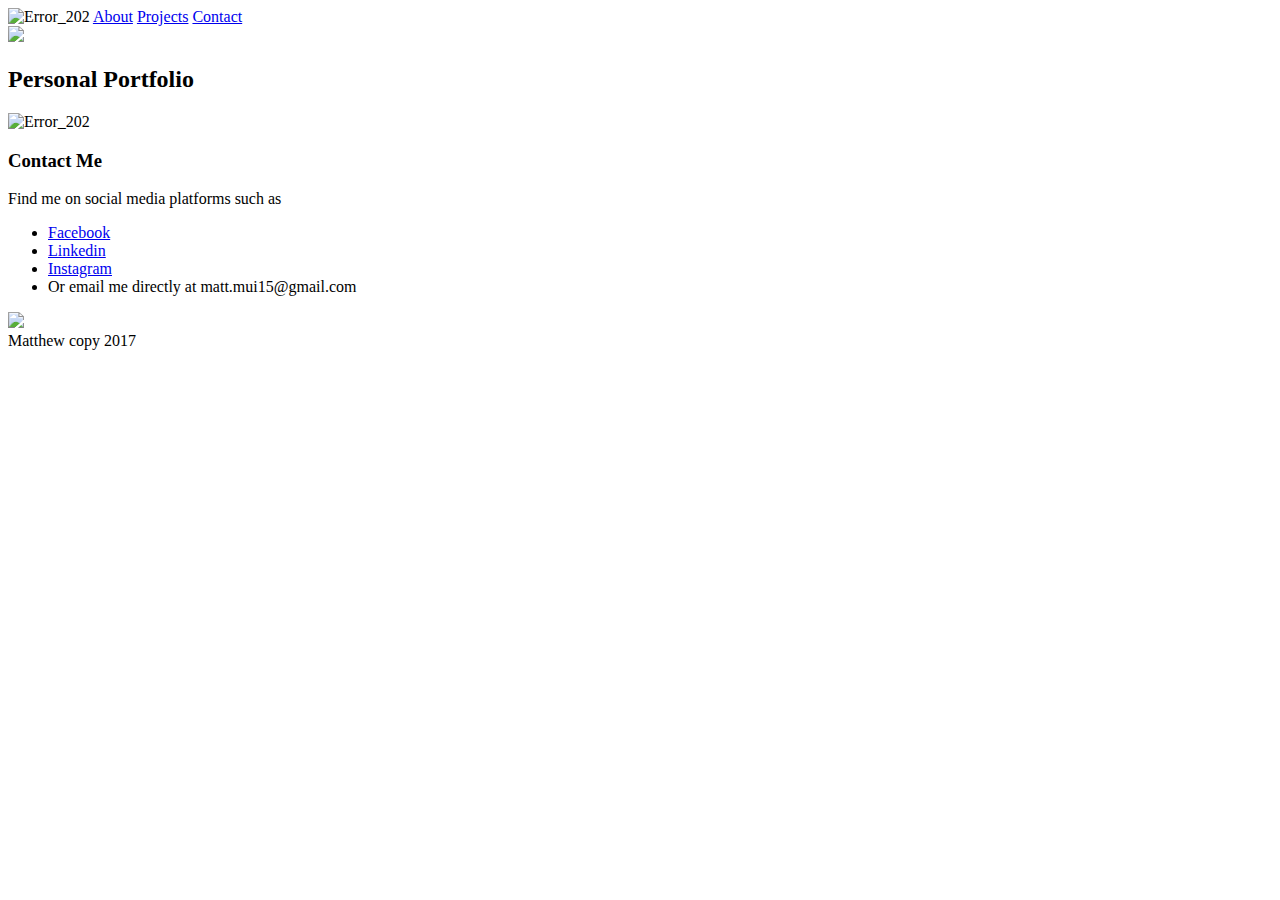
==== contact_me.html @ ae6d31ed "added contact and about me page" ====
<!DOCTYPE html>
<html>

  <head>
    <meta charset="utf-8">
    <title>Contact Me</title>
    <link rel="stylesheet" href="css/contact_me.css">
    <link href="https://fonts.googleapis.com/css?family=Encode+Sans+Condensed|Lobster|Slabo+27px" rel="stylesheet">
  </head>

    <div class="sidenavi">
      <img class="logo" src="images/webicon.jpg" alt="Error_202">
      <a href="about_me.html" target="_blank">About</a>
      <a href="#">Projects</a>
      <a href="contact_me.html" target="_blank">Contact</a>
    </div>

    <div class="banner">
      <img class="tbanner" src="images/tbanner.jpg">
      <h2>Personal Portfolio</h2>
        <img class="mainpic" src="images/contact.jpg" alt="Error_202"/>
    </div>

    <div>
      <article class="contactme">
        <h3 class="hcontactme"><strong>Contact Me</strong></h3>
          <p class="pcontactme">Find me on social media platforms such as</p>
            <ul class="cmlist">
              <li>
                <a class="facebook" href="https://www.facebook.com/mui.matt" target="_blank">Facebook
                </a>
              </li>
              <li>
                <a class="linkedin" href="https://www.linkedin.com/in/matthew-mui" target="_blank">Linkedin
                </a>
              </li>
              <li>
                <a class="instagram" href="https://www.instagram.com/perplexed_wonders/?ref=badge" target="_blank">Instagram
                </a>
              </li>
              <li>Or email me directly at matt.mui15@gmail.com</li>
      </article>
    </div>

    <div>
      <article class="end">
        <img class="bbanner" src="images/bbanner.jpg">
        <br>
        <a class="facebook" href="https://www.facebook.com/mui.matt" target="_blank">
          <i class="zocial-facebook"></i>
        </a>
        <a class="linkedin" href="https://www.linkedin.com/in/matthew-mui" target="_blank">
          <i class="zocial-linkedin"></i>
        </a>
        <a class="instagram" href="https://www.instagram.com/perplexed_wonders/?ref=badge" target="_blank">
          <i class="zocial-instagram"></i>
        </a>
        <footer class="foot">Matthew copy 2017</footer>
      </article>
    </div>

</body>

</html>
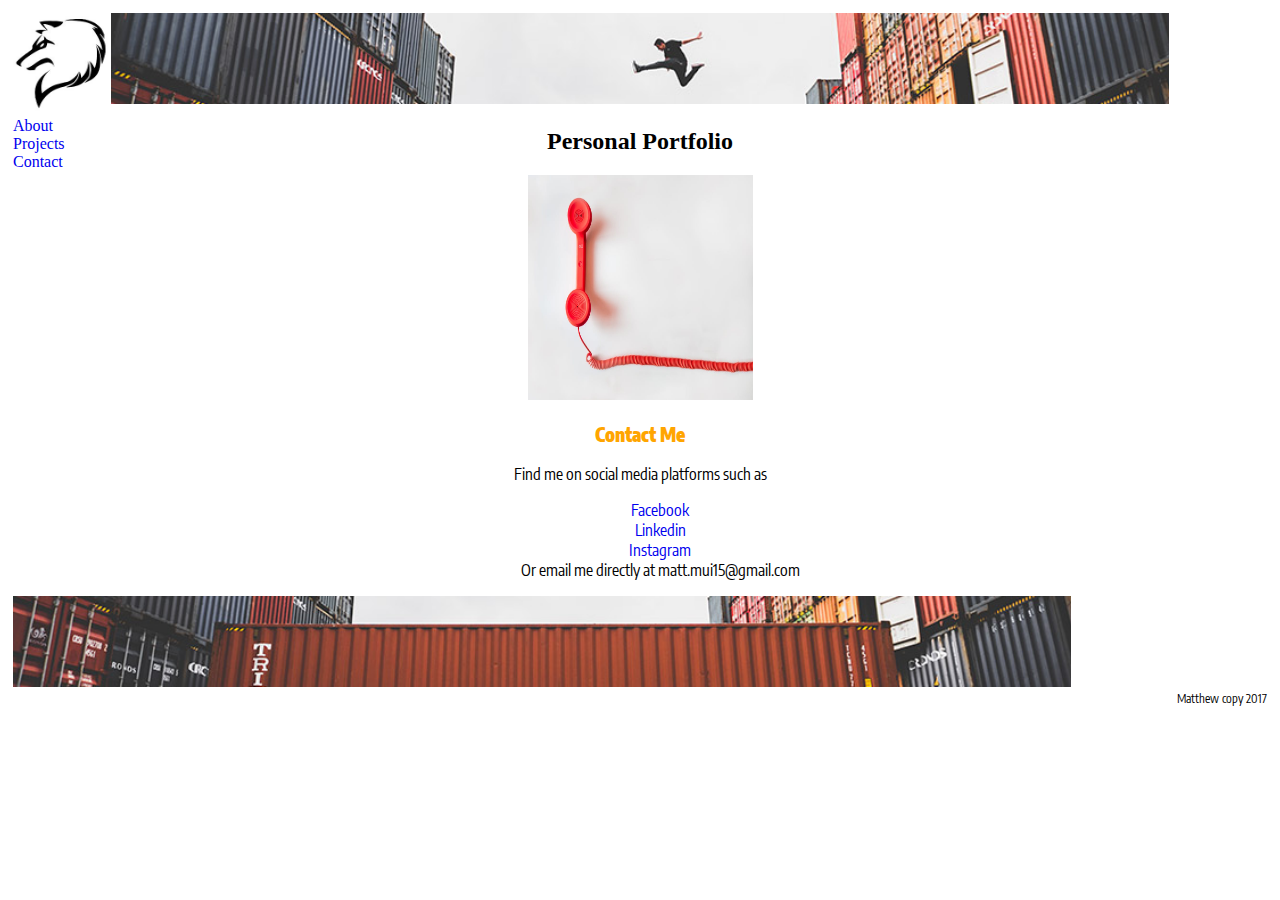
==== commit 99506c8c: "Update contact_me.html" ====
--- a/contact_me.html
+++ b/contact_me.html
@@ -10,9 +10,9 @@
 
     <div class="sidenavi">
       <img class="logo" src="images/webicon.jpg" alt="Error_202">
-      <a href="about_me.html" target="_blank">About</a>
+      <a href="index.html">About</a>
       <a href="#">Projects</a>
-      <a href="contact_me.html" target="_blank">Contact</a>
+      <a href="contact_me.html">Contact</a>
     </div>
 
     <div class="banner">
--- a/css/contact_me.css
+++ b/css/contact_me.css
@@ -0,0 +1,117 @@
+@import url(http://weloveiconfonts.com/api/?family=zocial);
+
+/* zocial */
+[class*="zocial-"]:before {
+  font-family: 'zocial', sans-serif;
+}
+
+body {
+  background-size: cover;
+  background-color: white;
+	padding:5px;
+}
+
+a:link {
+  text-decoration: none;
+}
+
+a:visited {
+  text-decoration: none;
+}
+
+.header {
+  text-align: center;
+  color: Red;
+}
+
+/* Title strip color */
+.tbanner {
+  border-spacing: 0px;
+  border-top-width: 0px;
+  border-right-width: 0px;
+  border-bottom-width: 0px;
+  border-left-width: 0px;
+  background: url("images/tbanner") width="100%";
+  background-size: contain;
+  margin-top: 0px;
+  height: 91px !important; border:none;
+}
+
+.bbanner {
+  border-spacing: 0px;
+  border-top-width: 0px;
+  border-right-width: 0px;
+  border-bottom-width: 0px;
+  border-left-width: 0px;
+  background: url("images/bbanner") width="100%";
+  background-size: contain;
+  margin: 0 auto;
+  height: 91px !important; border:none;
+  image-orientation: center;
+}
+
+
+
+.banner {
+  text-align: center;
+  display: block;
+  margin-left: auto;
+  margin-right: auto;
+  color: black
+}
+
+.sidenavi {
+  width: 0px;
+	float: left;
+  text-align: left;
+		  }
+
+
+.follows {
+  list-style-type: none;
+}
+
+.foot {
+  float: right;
+}
+
+.mainpic {
+  height: 225px;
+  width: 225px;
+}
+
+.logo {
+  height: 100px;
+  width: 100px
+}
+
+.contactme {
+  color: black;
+  font-family:"Times New Roman", Times, serif;
+  font-family: 'Encode Sans Condensed', sans-serif;
+  font-size:16px;
+  text-align: center;
+}
+
+.end {
+  color: black;
+  font-family:"Times New Roman", Times, serif;
+  font-family: 'Encode Sans Condensed', sans-serif;
+  font-size:16px;
+}
+
+.foot {
+  color: black;
+  float: right;
+  font-family:"Times New Roman", Times, serif;
+  font-family: 'Encode Sans Condensed', sans-serif;
+  font-size:12px;
+}
+
+.hcontactme {
+  color: orange;
+}
+
+.cmlist {
+  list-style-type: none;
+}
